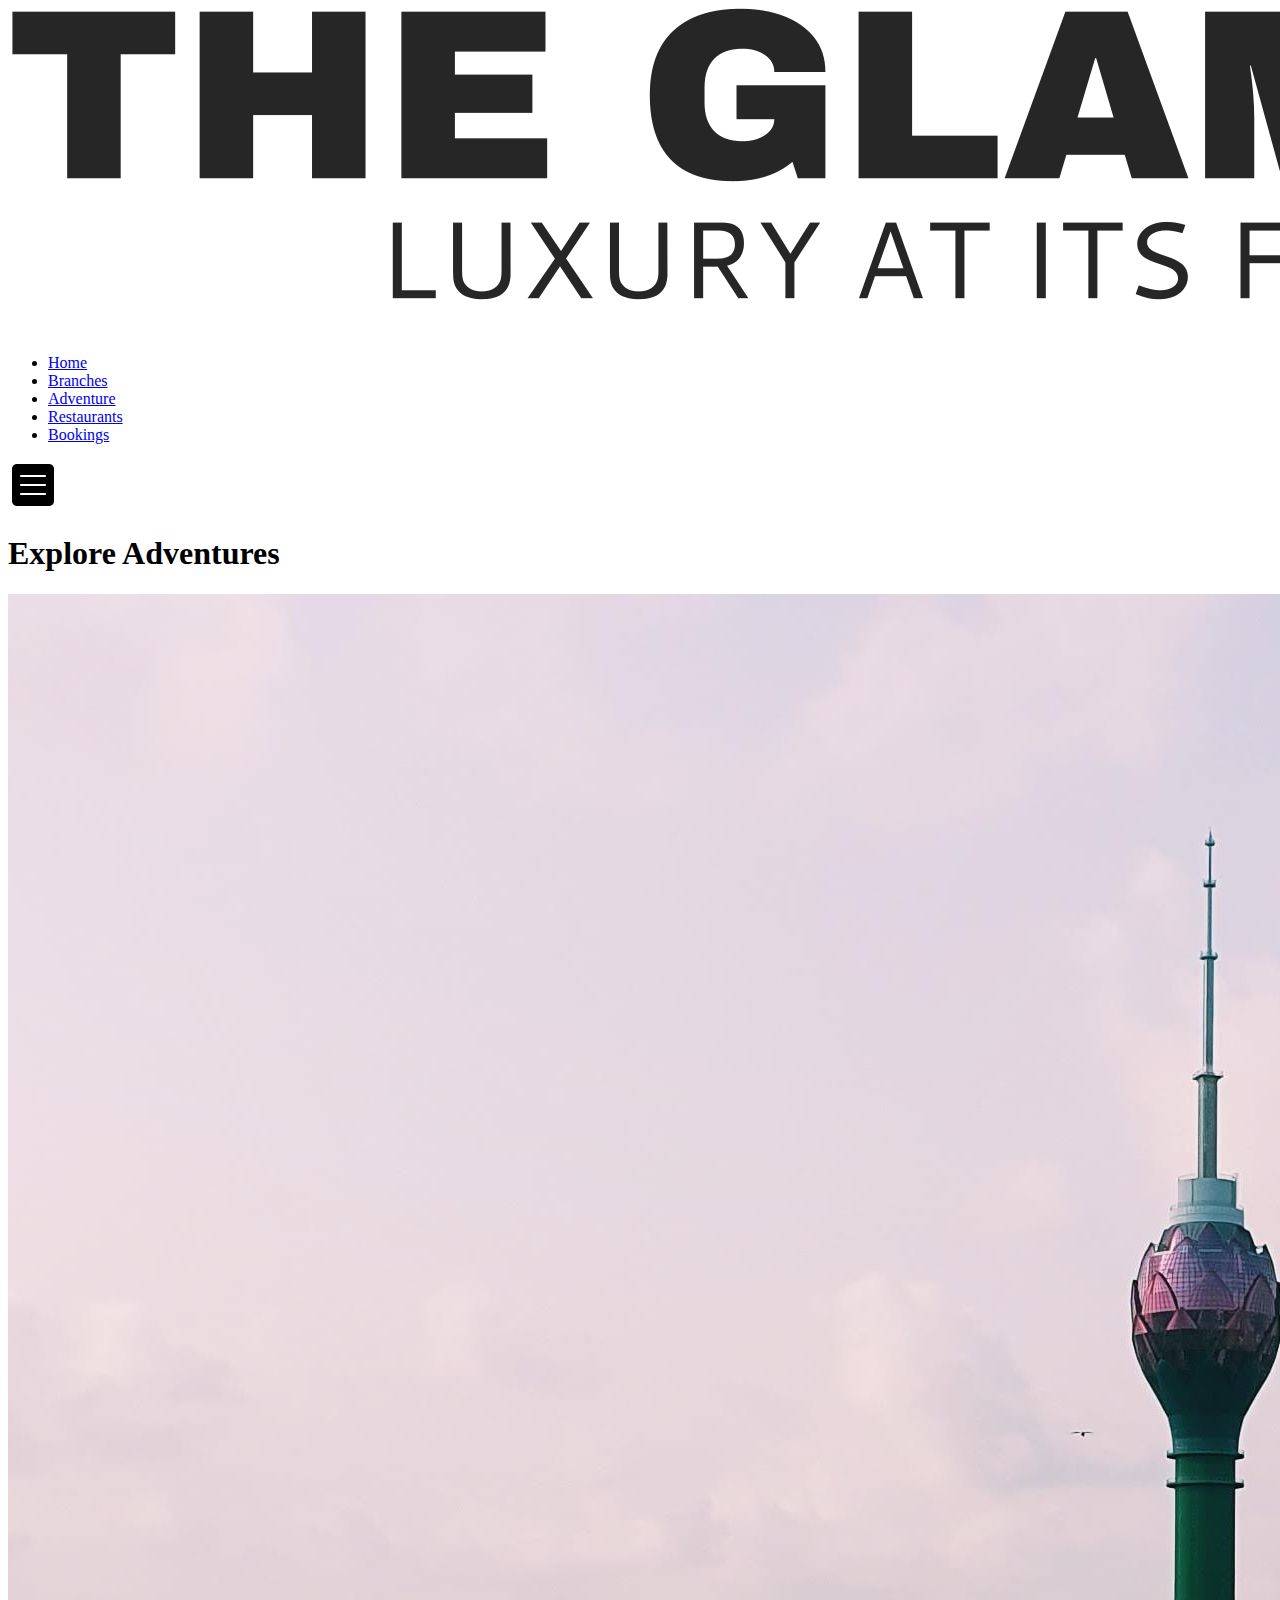
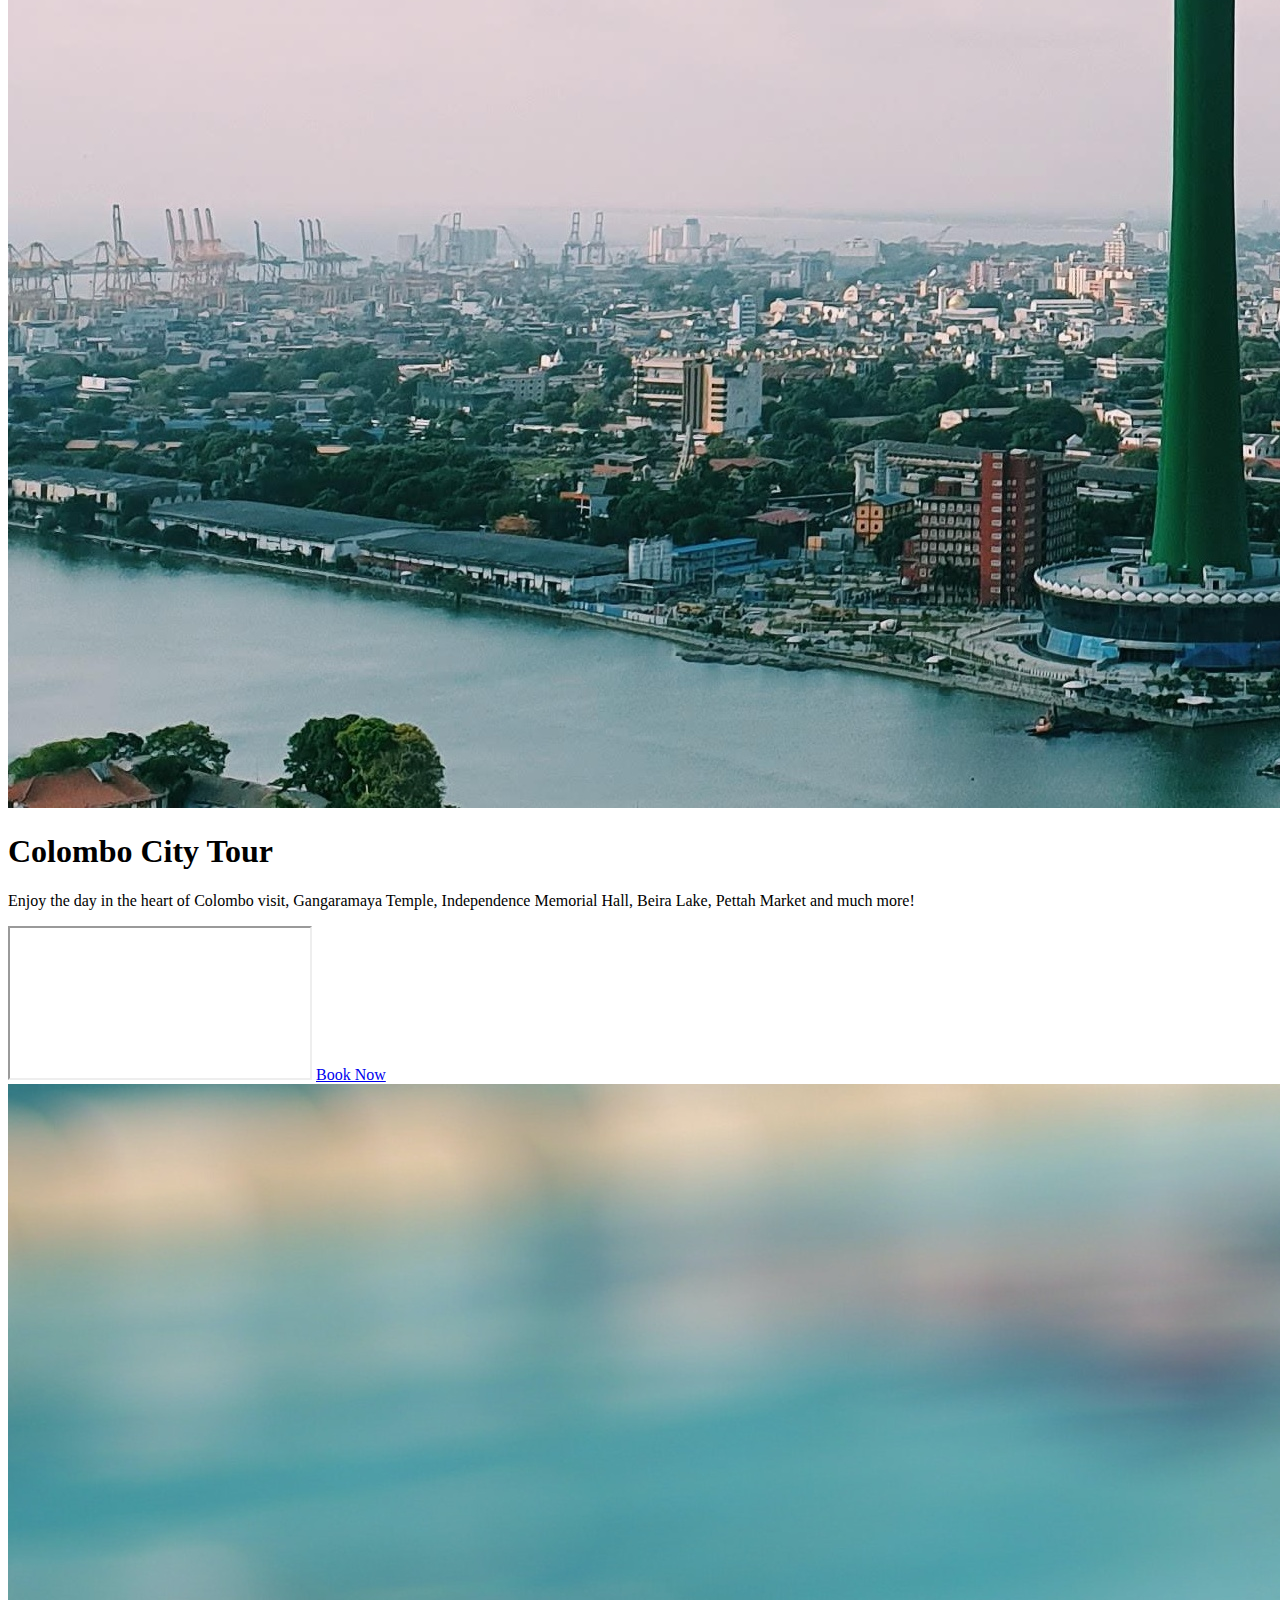
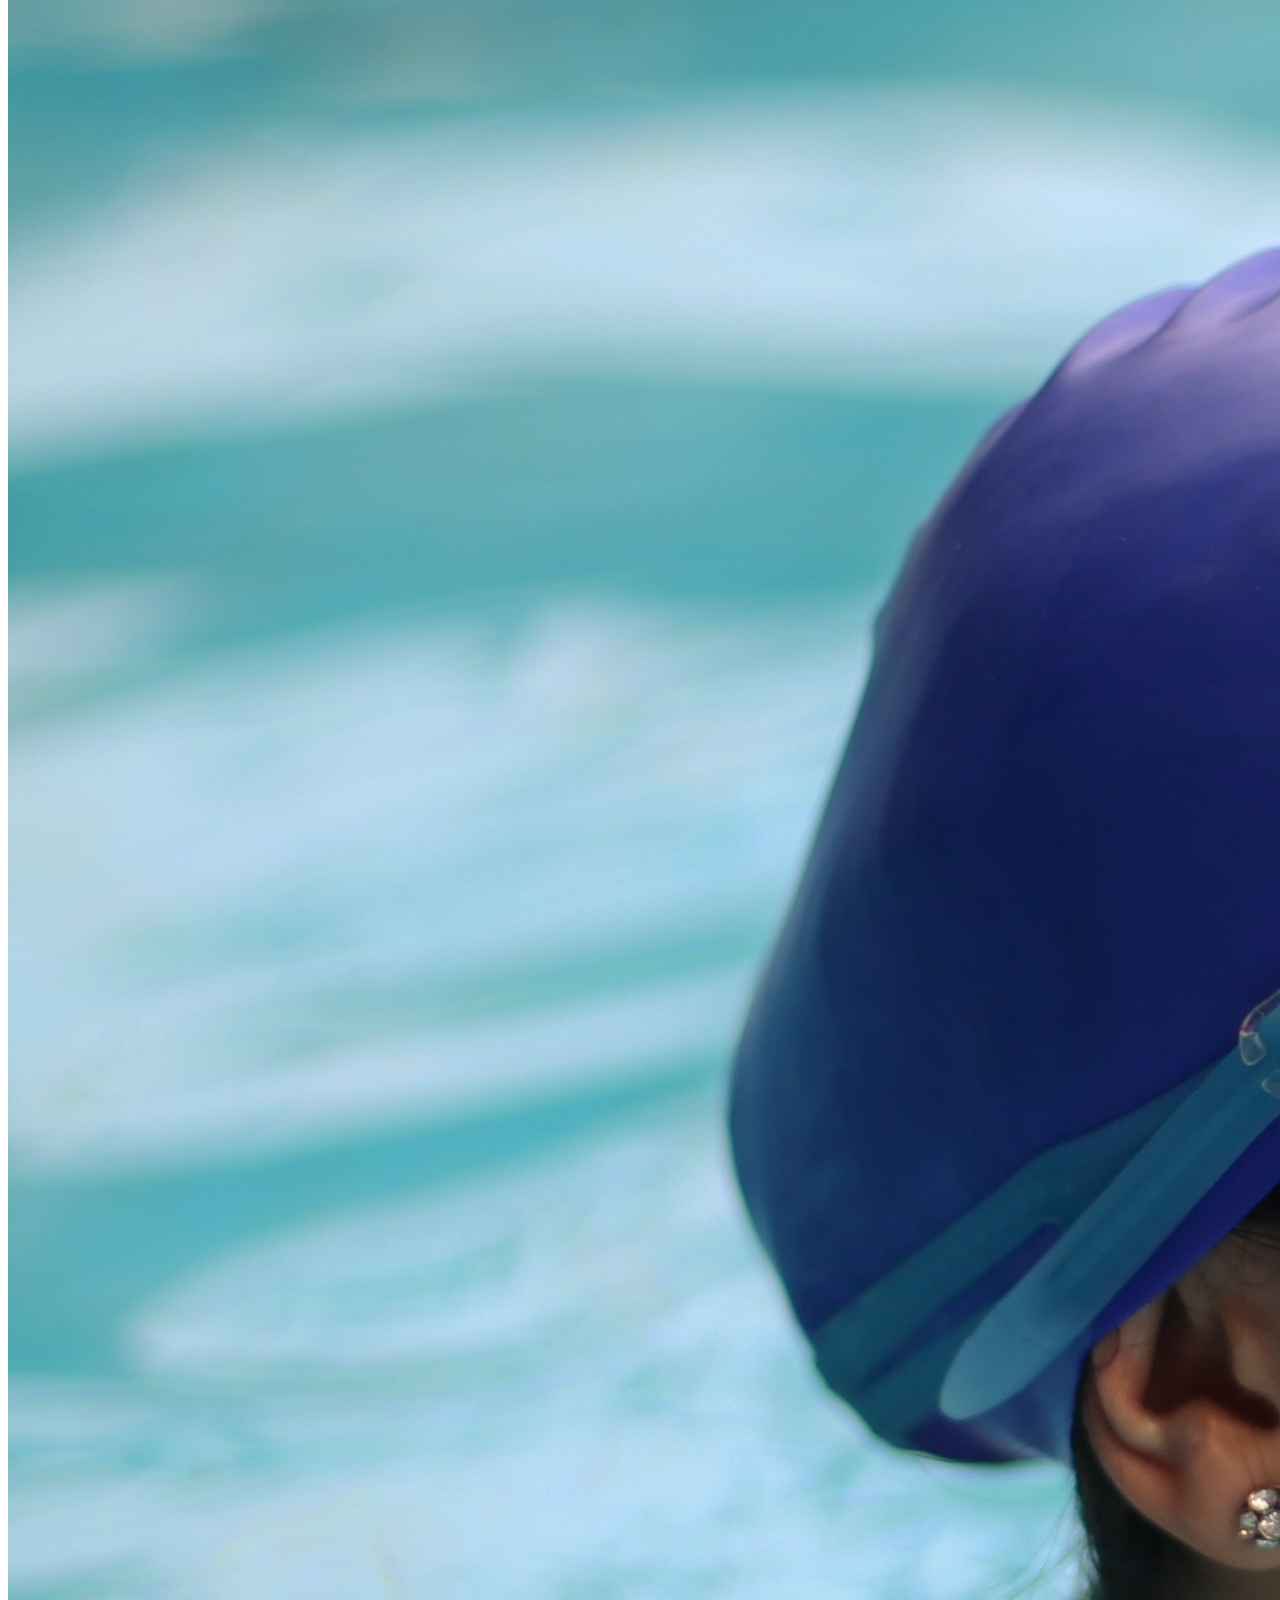
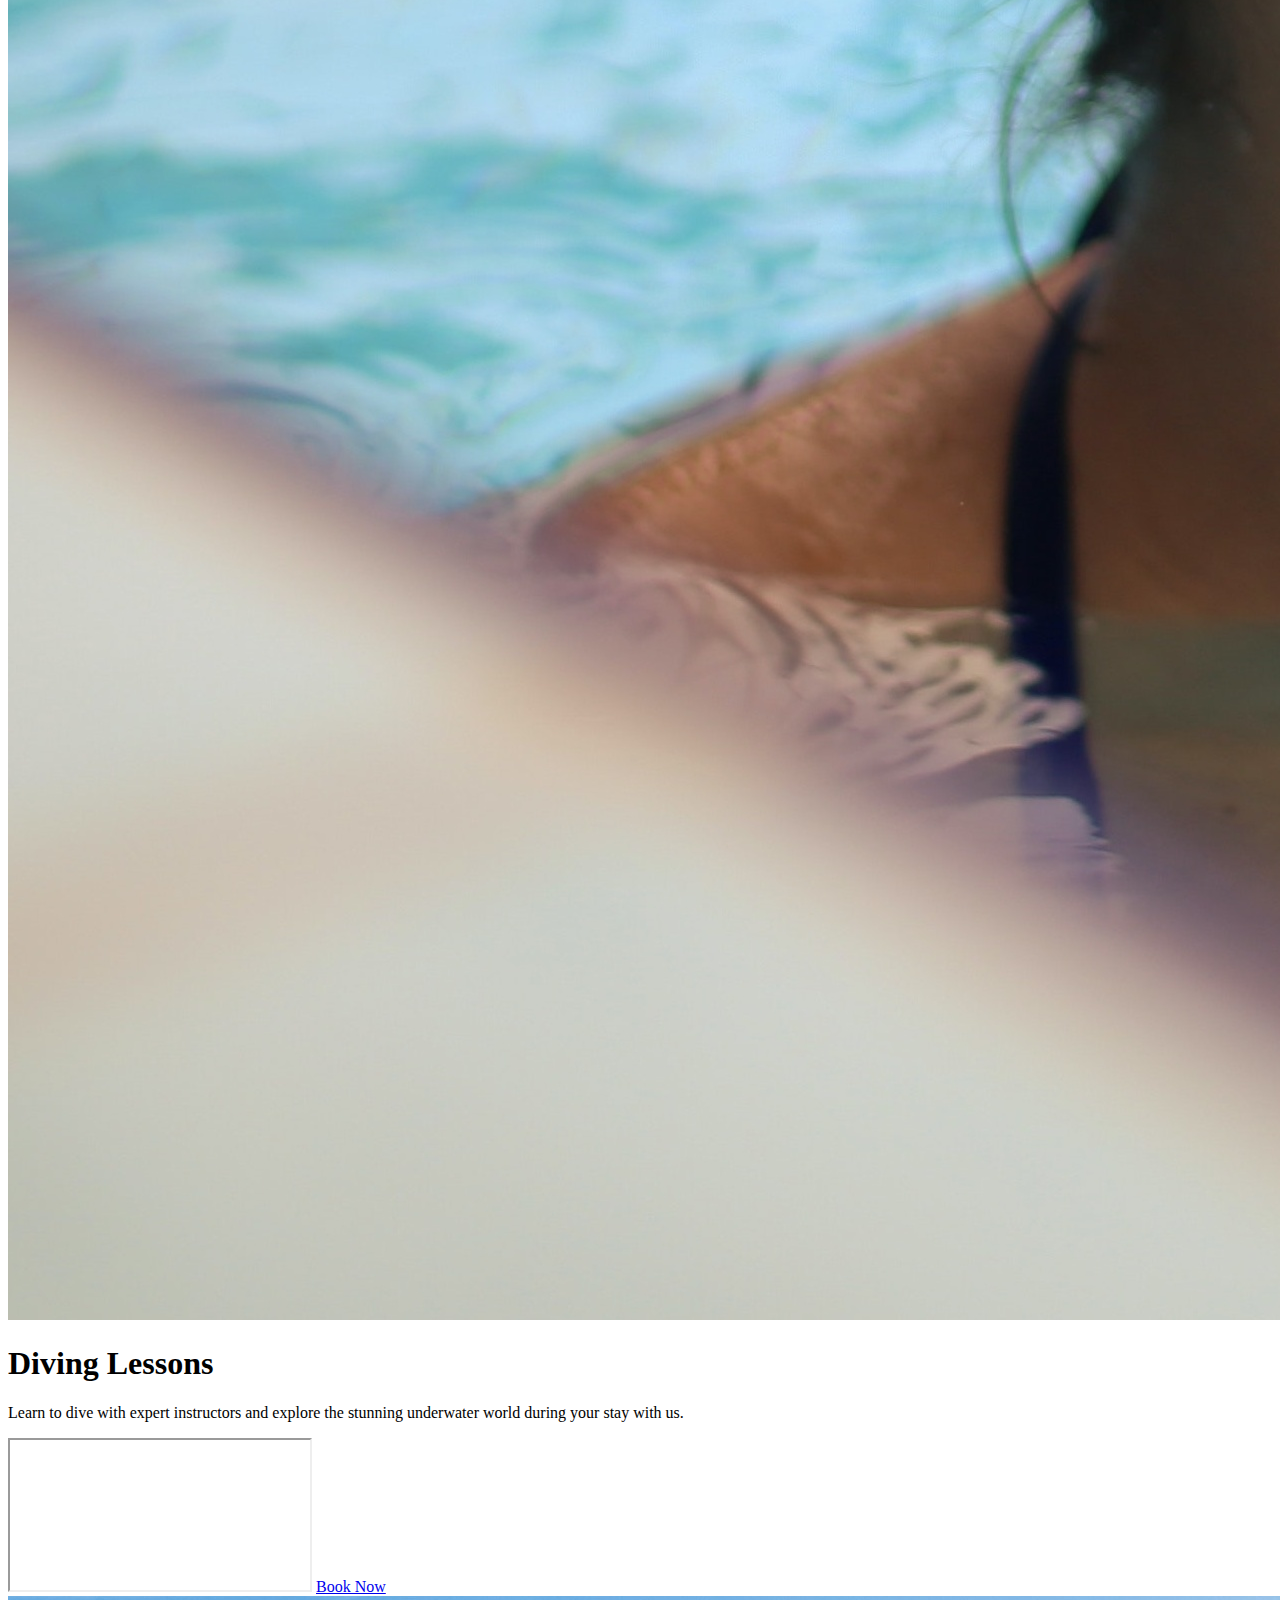
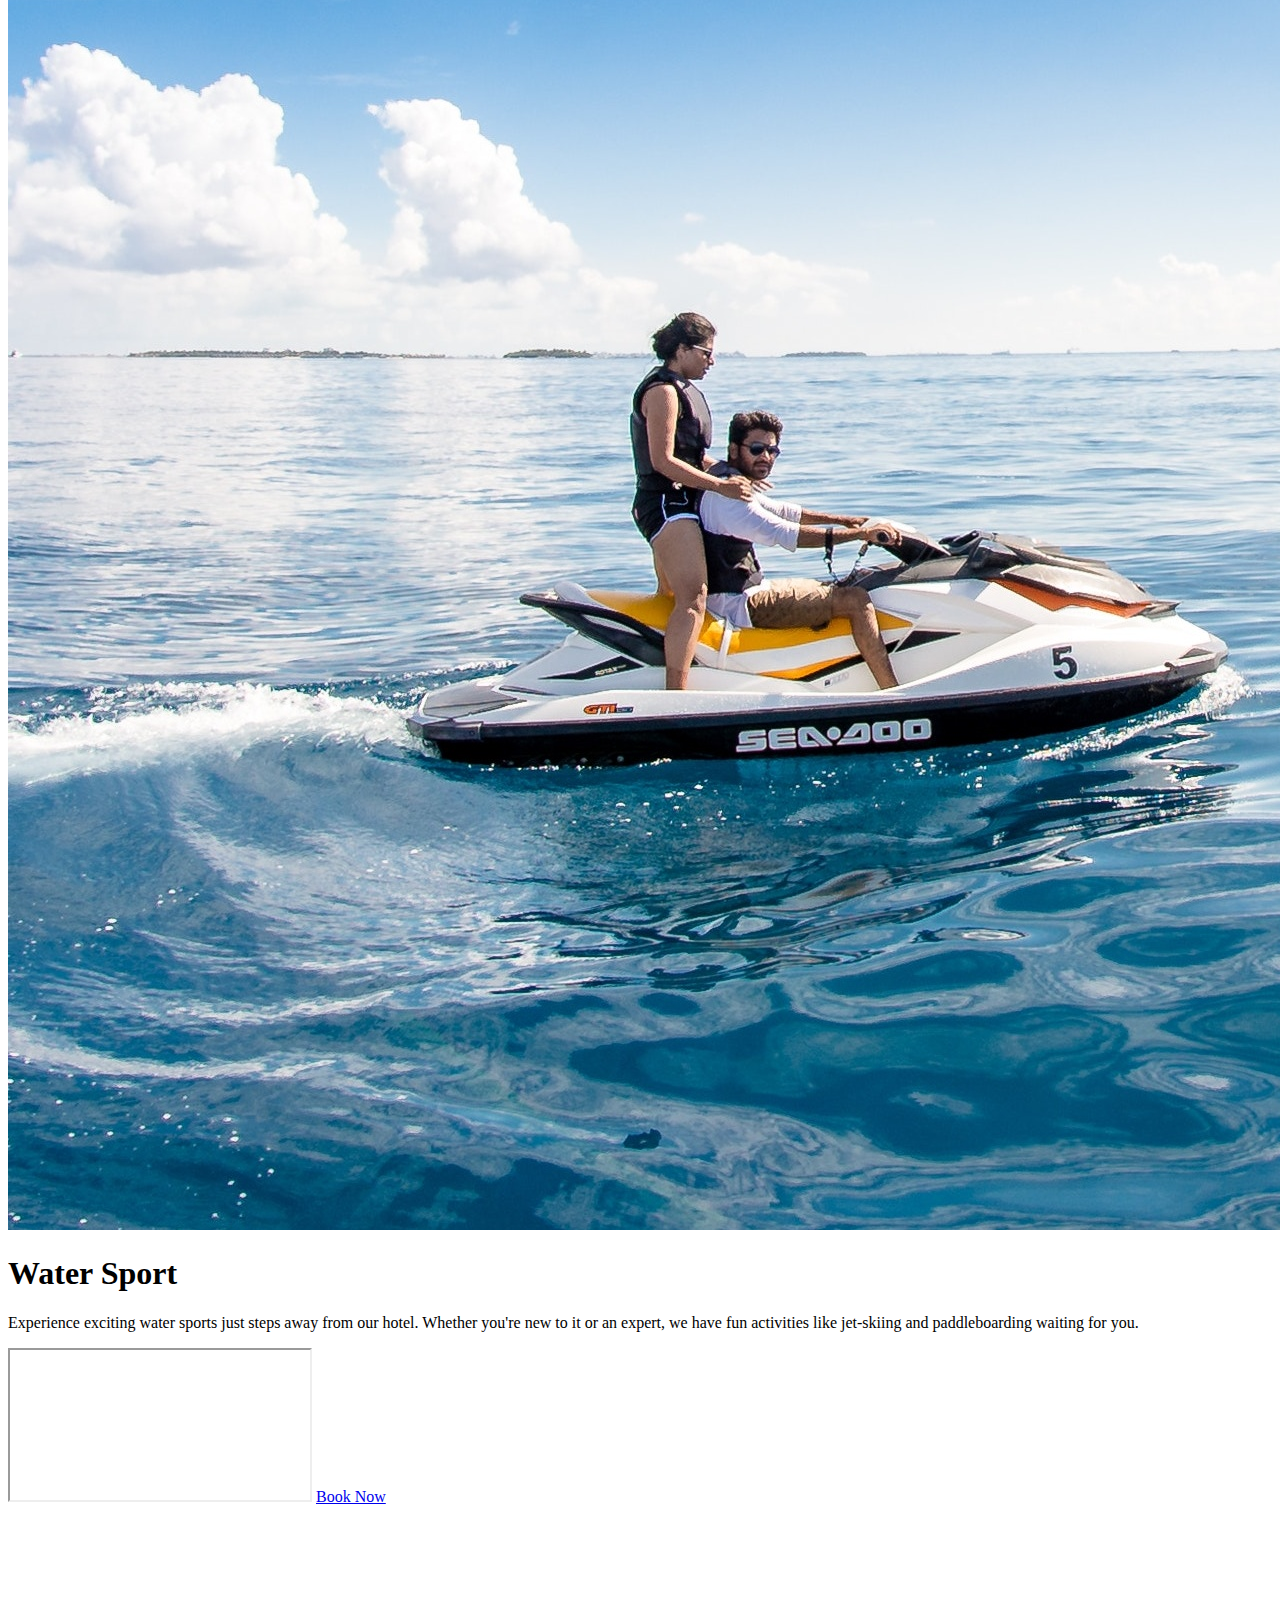
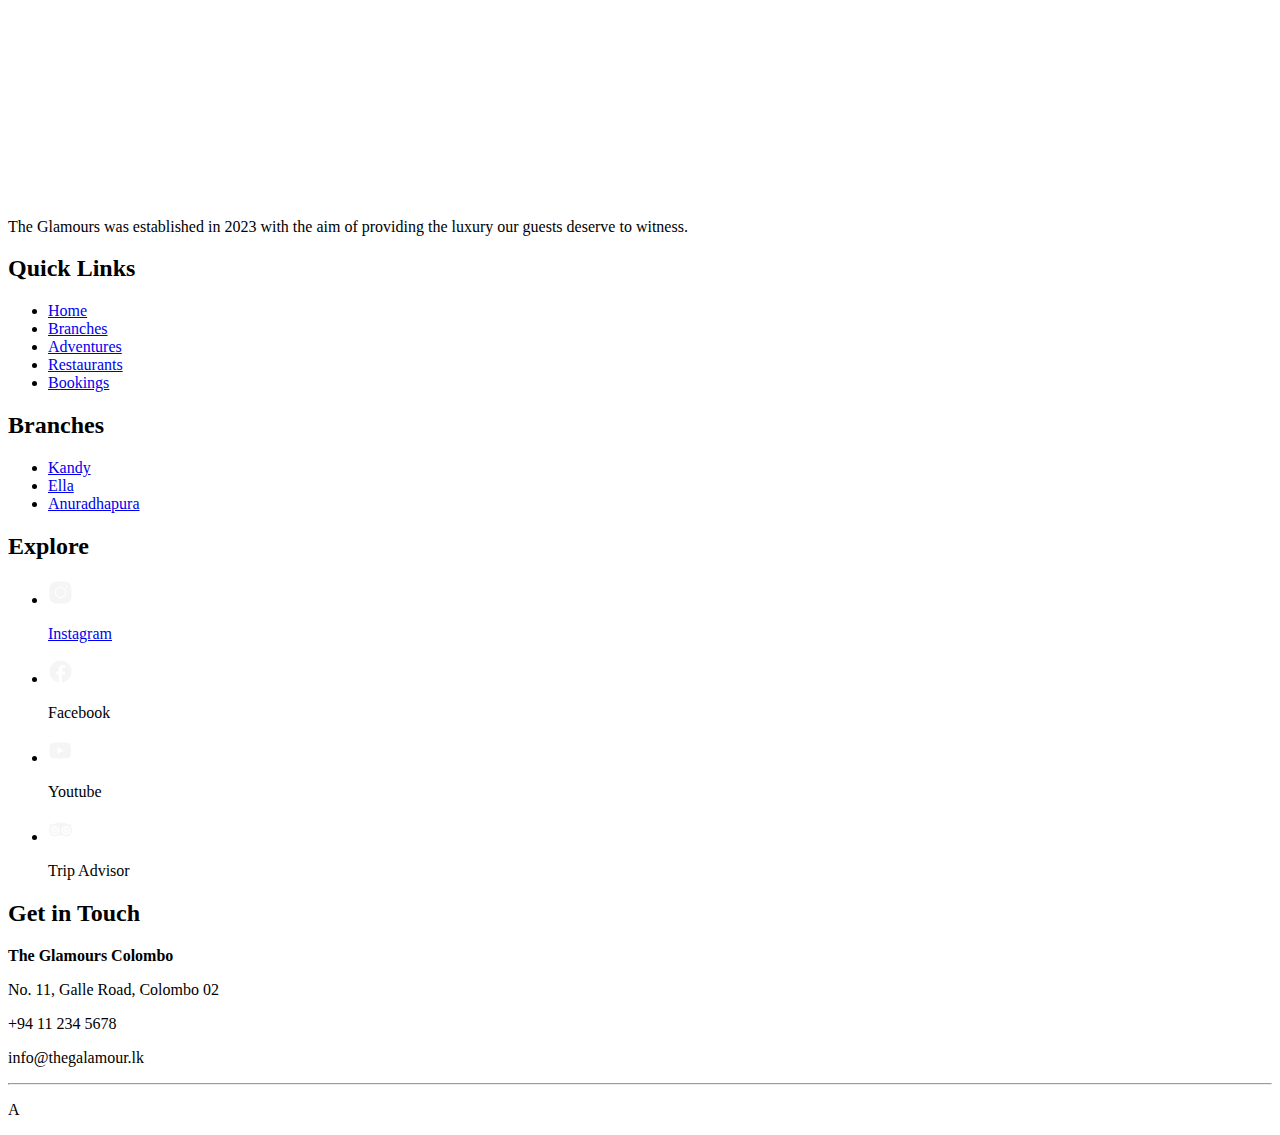
==== adventure.html @ 7baea007 "Add files via upload" ====
<!DOCTYPE html>
<html>
    <head>
        <meta charset="utf-8">
        <meta name="viewport" content="width=device-width, initial-scale=1">
        <meta name="description" content="This is a hotel web application for clients and customers.">
        <link rel="stylesheet" href="../Hotel_Web/styles/main_style.css">
        <link rel="stylesheet" href="../Hotel_Web/styles/normalize.css">  
        <link rel="apple-touch-icon" sizes="180x180" href="apple-touch-icon.png">
        <link rel="icon" type="image/png" sizes="32x32" href="favicon-32x32.png">
        <link rel="icon" type="image/png" sizes="16x16" href="favicon-16x16.png">
        <link rel="manifest" href="site.webmanifest">
        <link rel="mask-icon" href="safari-pinned-tab.svg" color="#5bbad5">
        <meta name="msapplication-TileColor" content="#da532c">
        <meta name="theme-color" content="#ffffff">
        <title>The Glamour</title>
    </head>
<body>
    <header class="hero">
        <!-- Logo and navigation menu -->
        <a href="index.html"><img src="images/logo1.png" class="logo" id="logoheh"></a>
        <nav>
            <div class="nav-list" id="navlinks">
                <!-- Close button for the navigation menu in mobile responsive mode -->
                <img src="images/close.png" class="fa" id="navbutton" onclick="hidemenue()">
                <ul>
                    <!-- Navigation links -->
                    <li><a href="index.html">Home</a></li>
                    <li><a href="branches.html">Branches</a></li>
                    <li><a href="adventure.html" class="onsite">Adventure</a></li>
                    <li><a href="restaurants.html">Restaurants</a></li>
                    <li><a href="bookings.html">Bookings</a></li>
                </ul>
            </div>
        </nav>        
        <!-- Button to open the navigation menu in mobile responsive mode -->
        <img src="images/menue.png" class="fa" id="navbutton" onclick="showmenue()">
    </header>
    <main>
        <section class="onsiteMain">
            <h1>Explore Adventures</h1>
        </section>
        <section class="adventures">
            <div class="advenContent">
                <img src="images/colomboCityTour.jpg" title="" alt="Colombo">
                <div class="adventure_content">
                    <h1>Colombo City Tour</h1>
                    <p>Enjoy the day in the heart of Colombo visit, Gangaramaya Temple, Independence Memorial Hall, Beira Lake, Pettah Market and much more!</p>            
                </div>
            </div>
            <iframe src="https://www.google.com/maps/embed?pb=!1m18!1m12!1m3!1d126743.58639503233!2d79.77363066656471!3d6.922001953076346!2m3!1f0!2f0!3f0!3m2!1i1024!2i768!4f13.1!3m3!1m2!1s0x3ae253d10f7a7003%3A0x320b2e4d32d3838d!2sColombo!5e0!3m2!1sen!2slk!4v1694324721800!5m2!1sen!2slk" loading="lazy" referrerpolicy="no-referrer-when-downgrade"></iframe>
            <A href="bookings.html">Book Now</A>
        </section>
        <section class="adventures">
            <div class="advenContent">
                <img src="images/divingLesson.jpg" title="" alt="Colombo">
                <div class="adventure_content">
                    <h1>Diving Lessons</h1>
                    <p>Learn to dive with expert instructors and explore the stunning underwater world during your stay with us.</p>            
                </div>
            </div>
            <iframe src="https://www.google.com/maps/embed?pb=!1m18!1m12!1m3!1d6108.251931592042!2d79.83821328926985!3d6.925065684886591!2m3!1f0!2f0!3f0!3m2!1i1024!2i768!4f13.1!3m3!1m2!1s0x3ae2593bcace8c17%3A0xe6b567a8d83fb7ce!2sGalle%20Face%20Beach!5e0!3m2!1sen!2slk!4v1694324786077!5m2!1sen!2slk" loading="lazy" referrerpolicy="no-referrer-when-downgrade"></iframe>
            <A href="bookings.html">Book Now</A>
        </section>
        <section class="adventures">
            <div class="advenContent">
                <img src="images/waterSport.jpg" title="" alt="Colombo">
                <div class="adventure_content">
                    <h1>Water Sport</h1>
                    <p>Experience exciting water sports just steps away from our hotel. Whether you're new to it or an expert, we have fun activities like jet-skiing and paddleboarding waiting for you.</p>            
                </div>
            </div>
            <iframe src="https://www.google.com/maps/embed?pb=!1m18!1m12!1m3!1d6108.251931592042!2d79.83821328926985!3d6.925065684886591!2m3!1f0!2f0!3f0!3m2!1i1024!2i768!4f13.1!3m3!1m2!1s0x3ae2593bcace8c17%3A0xe6b567a8d83fb7ce!2sGalle%20Face%20Beach!5e0!3m2!1sen!2slk!4v1694324786077!5m2!1sen!2slk" loading="lazy" referrerpolicy="no-referrer-when-downgrade"></iframe>
            <A href="bookings.html">Book Now</A>
        </section>
    </main>
    <footer>
        <div id="f_logo_summ">
            <!-- Footer logo and summary -->
            <a href=""><img src="images/logo_white.png" class="footer_logo" alt="The Glamours" title="The Glamours"></a>
            <p>The Glamours was established in 2023 with the aim of providing the luxury our guests deserve to witness.</p>
        </div>
        <section>
            <!-- Footer sections with quick links, branches, social media, and contact information -->
            <div class="footer_col">
                <h2>Quick Links</h2>
                <ul>
                    <li><a href="index.html">Home</a></li>
                    <li><a href="branches.html">Branches</a></li>
                    <li><a href="adventure.html">Adventures</a></li>
                    <li><a href="restaurants.html">Restaurants</a></li>
                    <li><a href="bookings.html">Bookings</a></li>
                </ul>
            </div>
            <div class="footer_col">
                <h2>Branches</h2>
                <ul>
                    <li><a href="branches.html">Kandy</a></li>
                    <li><a href="branches.html">Ella</a></li>
                    <li><a href="branches.html">Anuradhapura</a></li>
                </ul>
            </div>
            <div class="footer_col" id="explore">
                <h2>Explore</h2>
                <ul>
                    <!-- Social media links -->
                    <li><a href="https://www.instagram.com/"><img src="images/instagram.png" alt="Instagram"><p> Instagram</p></a></li>
                    <li><img src="images/facebook.png" alt="Facebook"><p> Facebook</p></li>
                    <li><img src="images/youtube.png" alt="Youtube"><p> Youtube</p></li>
                    <li><img src="images/trip_advisor.png" alt="Trip Advisor"><p> Trip Advisor</p></li>
                </ul>
            </div>
            <div class="footer_col">
                <h2>Get in Touch</h2>
                <!-- Contact information -->
                <p><b>The Glamours Colombo</b></p>
                <p>No. 11, Galle Road, Colombo 02</p>
                <p>+94 11 234 5678</p>
                <p>info@thegalamour.lk</p>
            </div>
        </section>
        
        <hr>
        <p>A</p>
    <!-- References
    
    https://unsplash.com/photos/Dw2QYtzSNn0?utm_source=unsplash&utm_medium=referral&utm_content=creditShareLink

    Photo by Andrea Piacquadio: https://www.pexels.com/photo/photo-of-a-swimmer-on-swimming-pool-3775140/   
    
    Photo by Asad Photo Maldives: https://www.pexels.com/photo/two-people-riding-on-jet-ski-1430671/
        -->
    </footer>
    <script>
        // JavaScript functions for showing and hiding the navigation menu in responsive mode only
        var navlinks = document.getElementById("navlinks")

        function showmenue(){
            navlinks.style.right = "0"
        }
        function hidemenue(){
            navlinks.style.right = "-200px"
        }
    </script>
</body>
</html>
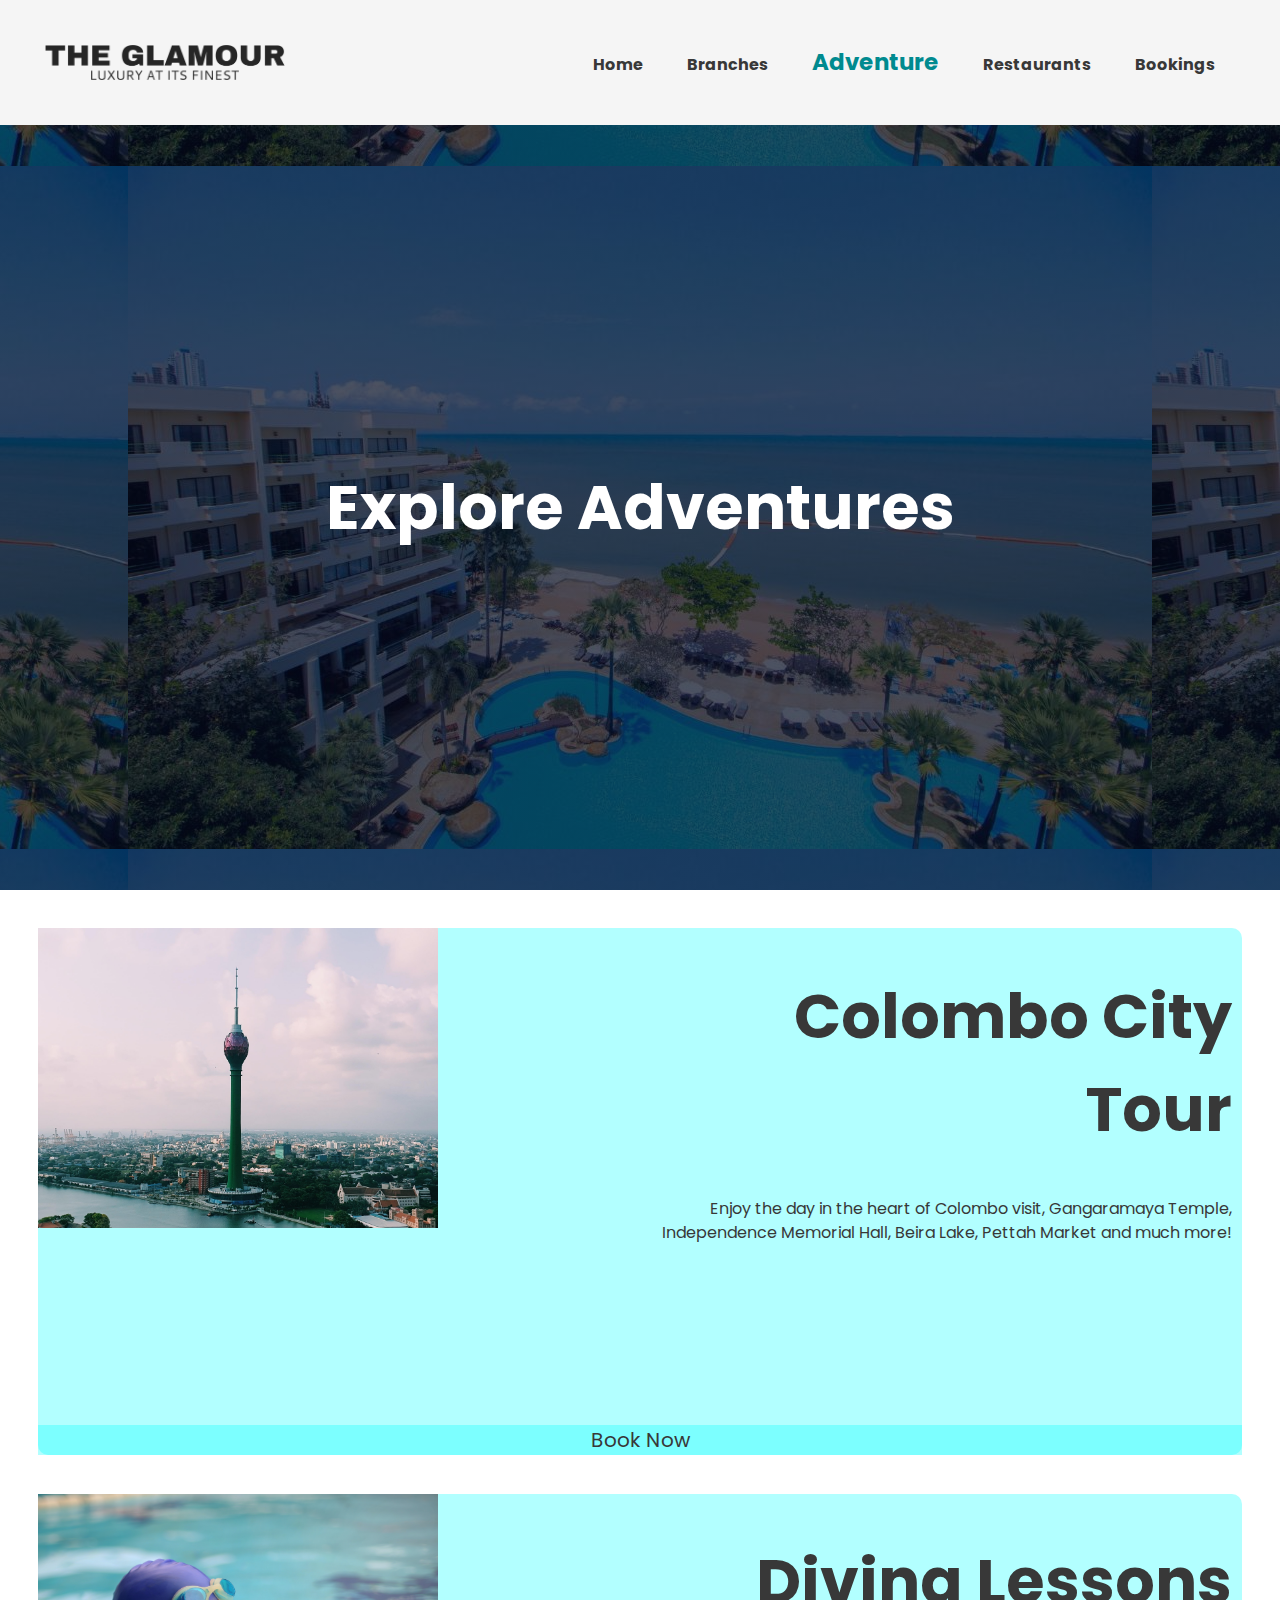
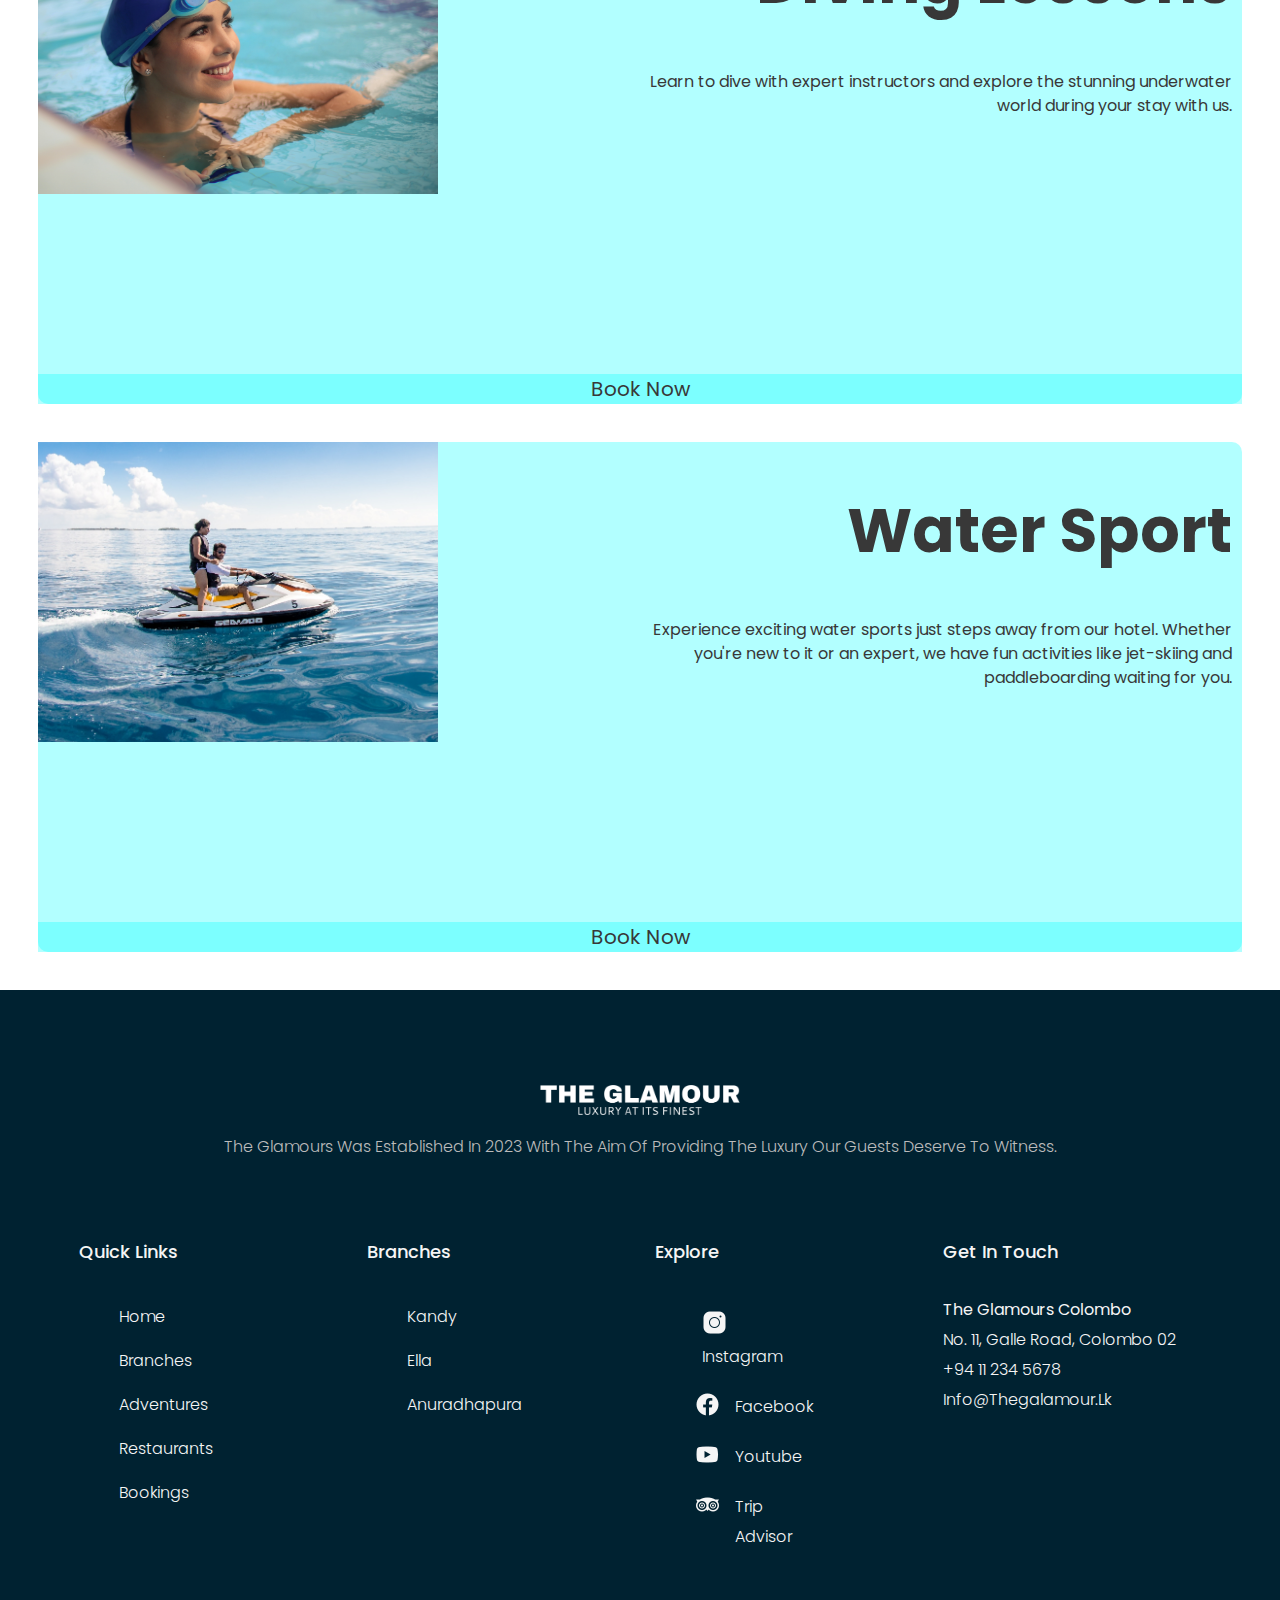
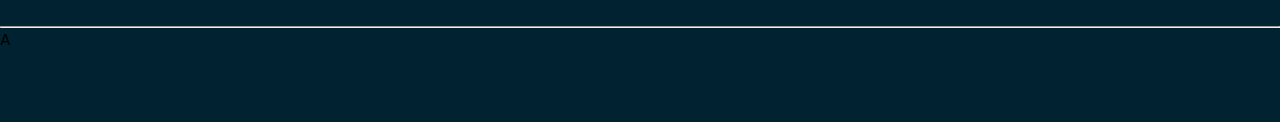
==== commit cf98678a: "adventure.html" ====
--- a/adventure.html
+++ b/adventure.html
@@ -4,8 +4,8 @@
         <meta charset="utf-8">
         <meta name="viewport" content="width=device-width, initial-scale=1">
         <meta name="description" content="This is a hotel web application for clients and customers.">
-        <link rel="stylesheet" href="../Hotel_Web/styles/main_style.css">
-        <link rel="stylesheet" href="../Hotel_Web/styles/normalize.css">  
+        <link rel="stylesheet" href="/styles/main_style.css">
+        <link rel="stylesheet" href="/styles/normalize.css">  
         <link rel="apple-touch-icon" sizes="180x180" href="apple-touch-icon.png">
         <link rel="icon" type="image/png" sizes="32x32" href="favicon-32x32.png">
         <link rel="icon" type="image/png" sizes="16x16" href="favicon-16x16.png">
--- a/styles/main_style.css
+++ b/styles/main_style.css
@@ -0,0 +1,733 @@
+@import url('https://fonts.googleapis.com/css2?family=Poppins:ital,wght@0,100;0,200;0,300;0,400;0,500;0,600;0,700;0,800;0,900;1,100;1,200;1,300;1,400;1,500;1,600;1,700;1,800;1,900&display=swap');
+*{
+    line-height: 1.5;
+    margin: 0;
+    box-sizing: border-box;
+    font-family: 'Poppins', sans-serif;
+}
+:root{
+    --lightTextColor: whitesmoke;
+    --darkTextColor: rgb(56, 56, 56);
+    --signatureColor: rgb(0, 138, 143);
+    --fontSizeMobile: 15px; 
+    --normalHeader: 62px;
+    --MobileHeader: 31px;
+    --defaultBorderRadius: 10px;
+    --signaturebackground: rgba(0, 255, 255, 0.301);
+    --deafaultBoxShadow:  2px 2px 7px rgb(83, 83, 83);
+}
+/* header styling */
+.logo{
+    height: 35px;
+}
+.hero{
+    height: 125px;
+    width: 100%;
+    background-color: whitesmoke;
+    display: flex;
+    justify-content: space-between;
+    padding: 45px;
+}
+/* ------navigation styling------ */
+nav{
+    display: flex;
+    align-items: center;
+    justify-content: space-between;
+    gap: 3rem;
+}
+nav ul li{
+    list-style-type: none;
+    display: inline-block;
+    padding: 10px 20px;
+    transition: all 0.3s ease;
+}
+nav ul li a{
+    color: var(--darkTextColor);
+    text-decoration: none;
+    font-weight: bold;
+    transition: all 0.3s ease-out;
+}
+.onsite{
+    all: unset;
+    color: var(--signatureColor);
+    font-weight: bold;
+    font-size: 23px;
+    transition: all .3s ease-out;
+    cursor: pointer;
+
+}
+nav ul li a:hover{
+    color: var(--signatureColor);
+}
+nav ul li:hover{
+    transform: translateY(-3px);
+}
+.fa{
+    display: none;
+}
+#navbutton{
+    display: none;
+}
+/* reponsive navigation */
+@media(max-width: 1017px){
+    nav ul li{
+        display: block;
+    }
+    .onsiteMain h1{
+        font-size: 15px;
+    }
+    #navlinks{
+        position: fixed;
+        background-color: rgba(11, 47, 58, 0.911);
+        height: 100vh;
+        width: 200px;
+        top: 0;
+        padding-top: 25vh;
+        right: -220px;
+        text-align: left;
+        z-index: 1;
+        transition: 0.5s;
+        color: whitesmoke;
+    }
+    nav ul li a{
+        color: whitesmoke;
+    }
+    nav .fa{
+        display: block;
+        color: #fff;
+        margin: 10px;
+        cursor: pointer;
+    }
+    #navbutton{
+        display: block;
+    }
+    nav ul{
+        padding: 30px;
+    }
+}
+/* footer stlying */
+footer{
+    background-color: #002231;
+    padding: 70px 0;
+}
+#f_logo_summ{
+    align-items: center;
+    padding: 15px;
+    text-align: center;
+    line-height: 30px;
+    font-size: 16px;
+    text-transform: capitalize;
+    font-weight: 300;
+    color: #bbbbbb;
+}
+.footer_logo{
+    width: 200px;
+    height: auto;
+    margin: 10px;
+}
+footer section{
+    max-width: 1170px;
+    margin: 5%;
+    display: flex;
+    flex-wrap: wrap;
+}
+footer section ul{
+    list-style: none;
+}
+.footer_col{
+    width: 25%;
+    padding: 0 15px;
+}
+.footer_col h2{
+    font-size: 18px;
+    color: whitesmoke;
+    text-transform: capitalize;
+    margin-bottom: 30px;
+    font-weight: 500;
+    position: relative;
+}
+.footer_col ul li{
+    display: grid;
+    grid-template-columns: 40px 0;
+    padding: 10px 0;
+}
+.footer_col p{
+    line-height: 30px;
+    font-size: 16px;
+    text-transform: capitalize;
+    color: whitesmoke;
+    font-weight: 300;
+}
+#explore ul li a{
+    transition: all 0.3s ease-in-out;
+    border-radius: 15px;
+    padding-top: 5px;
+    padding-left: 7px;
+}
+#explore ul li a:hover{
+    box-shadow: 0px 0px var(--signatureColor) ;
+    background-color: var(--signatureColor);
+}
+
+.footer_col ul li a{
+    font-size: 16px;
+    text-transform: capitalize;
+    color: #f5f5f5;
+    text-decoration: none;
+    font-weight: 300;
+    display: block;
+    transition: all 0.3s ease;
+}
+.footer_col ul li a:hover{
+    color: var(--signatureColor);
+    padding-left: 2px;
+    font-weight: 500;
+}
+/* Responsive footer*/
+@media(max-width: 1000px){
+    .footer_col{
+        width: 50%;
+        margin-bottom: 30px;
+    }
+}
+@media(max-width: 580px){
+    .footer_col{
+        width: 100%;
+    }
+}
+/* ----common hero image------ */
+.onsiteMain{
+    min-height: 85vh;
+    width: 100%;
+    display: flex;
+    background-image: linear-gradient(rgba(4, 9, 30, 0.7),rgba(4,9,30,0.7)),url(../images/sea_view_welcome.jpg);
+    background-position: center;
+    position: relative;
+    align-items: center;
+    justify-content: center;
+    text-align: center;
+    
+}
+.onsiteMain h1{
+    color: white;
+    font-size: 62px;
+}
+@media(max-width: 500px){
+    .onsiteMain h1{
+        font-size: 37px;
+    }
+}
+/* --------------------home page--------------------------- */
+/* ------------Introduction Section-------------------- */
+.intro{
+    width: 100%;
+    padding: 30vh 30px;
+    height: 110vh;
+    margin: auto;
+    text-align: center;
+    align-items: center;
+}
+.intro {
+    display: flex;
+    flex-direction: row;
+    align-items: center;
+    text-align: left;
+}
+.intro_text{
+    justify-content: space-between;
+}
+.intro img {
+    width: 50%; 
+    margin-right: 20px; 
+}
+.intro h2{
+    font-size: var(--normalHeader);
+    color: var(--darkTextColor);
+}
+.intro p{
+    line-height: 2;
+    padding: 25px 0;
+}
+/* ----------------------Responsive Introduction------------------------- */
+@media screen and (max-width: 768px) {
+    .intro {
+        flex-direction: column;
+        align-items: flex-start; 
+        padding: 50px 10px;
+        height: 120vh;
+        align-items: center;
+    }
+    .intro_text{
+        text-align: center;
+    }
+    .intro img {
+        width: 75%; 
+        margin-right: 0; 
+    }
+    .intro p{
+        padding: 0px 0px;
+        font-size: var(--fontSizeMobile);
+    }
+    .intro h2{
+        font-size: var(--MobileHeader);
+    }
+}
+/* ---------------Facilities section------------------------ */
+.amentites{ 
+    display: flex;
+    flex-direction: row;
+    justify-content: space-around;
+    height: 75vh;
+    width: 100%;
+    color: whitesmoke;
+    background-image: linear-gradient(rgba(4, 9, 30, 0.7),rgba(4,9,30,0.7)),url(../images/sea_view_welcome.jpg);
+    padding: 50px;
+    align-items: center;
+}
+.amentites li{
+    list-style: square url(../images/tick.png) inside;
+    padding: 10px 0;
+    text-align: left;
+}
+.amentites h1{
+    font-size: var(--normalHeader);
+    text-align: right;
+}
+/* -----------------------Responsive Facilities------------------ */
+@media(max-width: 750px){
+    .amentites{
+        flex-direction: column;
+        height: 50%;
+    }
+    .amentites h1{
+        font-size: var(--MobileHeader);
+        text-align: center;
+    }
+    .amentites ul{
+        align-items: center;
+        text-align: center;
+    }
+    .amentites li{
+        font-size: var(--fontSizeMobile);
+    }
+}
+/* -------------------------Rooms Section---------------------- */
+.roomTypes{
+    height: 100vh;
+    width: 100%;
+    display: grid;
+    grid-template-columns: 1fr 1fr 1fr;
+    align-items: center;
+    justify-content: space-between;
+}
+.rooms_cols{
+    margin: 18px;
+    padding: 10px 0;
+    border-radius: 5px;
+    background-color: whitesmoke;
+    color: var(--darkTextColor);
+}
+.rooms_cols h3{
+    font-size: 23px;
+}
+.rooms_cols img{
+    width: 100%;
+}
+.rooms_cols a{
+    color: var(--darkTextColor);
+    text-decoration: none;
+    width: 100%;
+    display: block;
+    text-align: center;
+    padding: 5px;
+    background-color: rgba(0, 255, 255, 0.301);
+    border-radius: var(--defaultBorderRadius);
+    transition: all 0.3s ease;
+}
+.rooms_cols a:hover{
+    box-shadow: var(--deafaultBoxShadow);
+
+}
+/* ----------responsive room section----------- */
+@media(max-width: 810px){
+    .roomTypes{
+        display: flex;
+        flex-direction: column;
+        align-items: center;
+        justify-content: space-around;
+        text-align: center;
+        height: 220vh;
+
+    }
+    .rooms_cols img{
+        width: 40%;
+        padding: 5px 0;
+        margin: 2px;
+    }
+    .rooms_cols h3{
+        font-size: var(--MobileHeader);
+    }
+    .rooms_cols p{
+        font-size: var(--fontSizeMobile);
+    }
+}
+/* -----------------------Ayurwedice Section--------------------------- */
+.ayur{ 
+    display: grid;
+    grid-template-columns: 60% 40%;
+    justify-content: space-around;
+    align-items: center;
+    height: 110vh;
+    width: 100%;
+    color: whitesmoke;
+    background-image: linear-gradient(rgba(4, 9, 30, 0.7),rgba(4,9,30,0.7)),url(../images/ayur\ web.png);
+    padding: 50px;
+    text-align: right;
+}
+.Ayurtxt{
+    background-color: rgba(0, 255, 255, 0.192);
+    border-radius: var(--defaultBorderRadius);
+    margin-right: 14px;
+    padding-right: 4px;
+}
+.ayur h1{
+    font-size: var(--normalHeader);
+}
+.ayur p{
+    line-height: 2;
+}
+.ayur img{  
+    width: 100%;
+    border-radius: 5px;
+}
+.Ayurtxt h5, li{
+    text-align: left;
+    align-items: left;
+}
+.Ayurtxt h5{
+    font-size: 40px;
+}
+.ayuSubSection{
+    padding-top: 50px;
+}
+/* -------------------Responsive Ayurwedic Section----------------------- */
+@media(max-width: 810px){
+    .ayur{
+        grid-template-columns: 1fr;
+        height: 50%;
+    }
+    .ayur h1{
+        font-size: var(--MobileHeader);
+        text-align: center;
+    }
+    .ayur p{
+        font-size: var(--fontSizeMobile);
+        align-items: center;
+        text-align: center;
+    }
+    .ayur img{
+        display: none;
+    }
+    .Ayurtxt h5{
+        text-align: center;
+        font-size: var(--MobileHeader);
+    }
+}
+/* ---------------------branches------------------------ */
+/* --------details of the branch-------- */
+.details{
+    display: grid;
+    grid-template-columns: repeat(3, 1fr);
+}
+.BranchCol{
+    margin: 3%;
+    padding: 3% 3%;
+    background-color: var(--signaturebackground);
+    border-radius: var(--defaultBorderRadius);
+    color: var(--darkTextColor);
+}
+.BranchCol h1{
+    height: 80px;
+    text-align: center;
+}
+.BranchCol p{
+    height: 200px;
+}
+.BranchCol iframe{
+    width: 100%;
+    height: auto;
+}
+.branchLogo{
+    width: 100%;
+    height: 10%;
+}
+.branchPic{
+    width: 100%;
+}
+/* -----------mobile responsive branch details---------- */
+@media(max-width: 900px){
+    .details{
+        display: flex;
+        flex-direction: column;
+    }
+    .BranchCol h1{
+        padding: 0 0;
+        height: auto;
+    }
+    .BranchCol p{
+        height: auto;
+    }
+}
+/* -----------summary of tables--------------- */
+table{
+    background: linear-gradient(45deg, rgba(32, 255, 255, 0.336), rgba(0, 105, 105, 0.377));
+    border-radius: var(--defaultBorderRadius);
+    border-spacing: 0;
+}
+.tableSummary{
+    display: flex;
+    align-items: center;
+    justify-content: center;
+    padding: 15vh 0;
+}
+table thead{
+    background: linear-gradient(45deg,rgba(0, 105, 105, 0.377), rgba(32, 255, 255, 0.336));
+    margin: 0;
+}
+table th{
+    font-size: 25px;
+    padding: 7px 17px;
+    color: var(--darkTextColor);
+    margin: 0;
+}
+table td{
+    padding: 10px;
+}
+table td:first-child{
+    font-size: 18px;    
+}
+table tr:nth-of-type(even){
+    background: linear-gradient(45deg,rgba(0, 105, 105, 0.2), rgba(32, 255, 255, 0.2));
+}
+/* ------------mobile responsive table--------- */
+@media (max-width: 768px) {
+    table th, td{
+        font-size: var(--fontSizeMobile);
+    }
+    table td:first-child{
+        font-size: var(--fontSizeMobile);
+    }
+
+    }
+/* -----------------Adventures------------------ */
+.advenContent{
+    display: grid;
+    grid-template-columns: repeat(2, 1fr);
+}
+.adventures{
+    margin: 3%;
+    background-color: var(--signaturebackground);
+    border-radius: var(--defaultBorderRadius);
+}
+.adventures img{
+    width: 400px;
+}
+.adventures h1{
+    font-size: var(--normalHeader);
+}
+.adventures h1, .adventures p{
+    text-align: right;
+    color: var(--darkTextColor);
+    padding-right: 10px;
+}
+.adventures iframe{
+    display: block;
+    width: 100%;
+    padding: 15px 0px;
+    border: 0px;
+}
+.adventures a{
+    display: block;
+    text-align: center;
+    background-color: var(--signaturebackground);
+    text-decoration: none;
+    color: var(--darkTextColor);
+    transition: all 0.3s ease;
+    font-size: 20px;
+}
+.adventures a:hover{
+    box-shadow: var(--deafaultBoxShadow);
+}
+/* ---------mobile responsive adventure section-------- */
+@media(max-width: 900px){
+    .adventures img{
+        width: 50%;
+    }
+    .adventures h1{
+        font-size: var(--MobileHeader);
+    }
+    .adventures p{
+        font-size: var(--fontSizeMobile);
+    }
+}
+@media(max-width: 710px){
+    .adventures img{
+        width: 100%;
+    }
+    .adventures h1{
+        font-size: 25px;
+    }
+    .adventures p{
+        font-size: 10px;
+    }
+}
+/* -------------------Bookings---------------------- */
+.HotelBooking {
+    width: 80%;
+    margin: 0 auto;
+    padding: 20px;
+    margin-top: 50px;
+    margin-bottom: 50px;
+    background-color: var(--signaturebackground);
+    border: 1px solid var(--signatureColor);
+    border-radius: 5px;
+    box-shadow: 0 0 10px rgba(0, 0, 0, 0.1);
+}
+fieldset {
+    border: 1px solid var(--signatureColor);
+    border-radius: 5px;
+    margin-bottom: 15px;
+    padding: 15px;
+}
+legend {
+    font-weight: bold;
+    font-size: 1.2em;
+    color: var(--darkTextColor);
+}
+input[type="text"],
+input[type="date"],
+select,
+input[type="number"] {
+    width: 100%;
+    padding: 10px;
+    margin-bottom: 10px;
+    border: 1px solid var(--signatureColor);
+    border-radius: 3px;
+}
+input[type="submit"] {
+    background-color: var(--signaturebackground);
+    color: var(--darkTextColor);
+    border: none;
+    padding: 10px 20px;
+    border-radius: 3px;
+    cursor: pointer;
+    font-weight: bold;
+    transition: all 0.3s ease;
+}
+input[type="submit"]:hover{
+    box-shadow: var(--deafaultBoxShadow);
+}
+input[type="submit"][name="submit_reservation"] {
+    background-color: #240da765; 
+    justify-content: center;
+}
+.bookNow{
+    text-align: center;
+}
+.selection{
+    display: flex;
+    flex-direction: row;
+    justify-content: space-around;
+}
+.selection label{
+    background-color: #01913d33;
+    padding: 10px;
+    border-radius: var(--defaultBorderRadius);
+}
+/* -------------mobile responsive booking page-------------- */
+@media screen and (max-width: 600px) {
+    .HotelBooking {
+        width: 100%;
+        font-size: 12px;
+    }
+}
+/* ----------restaurant page---------- */
+.restaurantCols{
+    display: flex;
+    flex-direction: column;
+    align-items: center;
+    justify-content: center;
+    height: 100vh;
+    align-items: center;
+    padding: 20%;
+}
+.restaurantCols img{
+    width: 60%;
+}
+.restaurantCols h2, .restaurantCols h3, .restaurantCols p{
+    color: var(--darkTextColor);
+}
+.restaurantCols h2{
+    font-size: var(--normalHeader);
+    text-align: center;
+}
+.restaurantCols p{
+    text-align: center;
+}
+.restaurantCols a{
+    background-color: rgba(0, 87, 128, 0.562);
+    text-decoration: none;
+    border-radius: var(--defaultBorderRadius);
+    padding: 7px 10px;
+    transition: all 0.3s ease;
+    color: whitesmoke;
+}
+.restaurantCols a:hover{
+    box-shadow: var(--deafaultBoxShadow);
+    color: white;
+}
+/* -------mobile responsive restaurant page-------- */
+@media(max-width: 900px){
+    .restaurantCols{
+        padding: 1% 0;
+    }
+    .restaurantCols img{
+        width: 100%;
+    }
+    .restaurantCols h2{
+        font-size: var(--MobileHeader);
+    }
+    .restaurantCols h3{
+        font-size: 15px;
+    }
+    .restaurantCols p{
+        font-size: var(--fontSizeMobile);
+    }
+}
+.evenlinkContainer h3{
+    display: block;
+    text-align: center;
+    font-size: var(--normalHeader);
+    color: var(--darkTextColor);
+}
+.evenetLinks{
+    display: flex;
+    flex-direction: row;
+    align-items: center;
+    justify-content: space-evenly;
+    height: 25vh;
+    background-image: linear-gradient(rgba(46, 0, 44, 0.7),rgba(4,9,30,0.7)),url(../images/weddingHero.jpg);
+}
+.evenetLinks a{
+    text-decoration: none;
+    color: var(--darkTextColor);
+    color: var(--lightTextColor);
+    font-size: 150%;
+    transition: all .3s ease;
+}
+.evenetLinks a:hover{
+    text-shadow: 0px 0px 12px red ;
+    font-size: 200%;
+}
+
+  
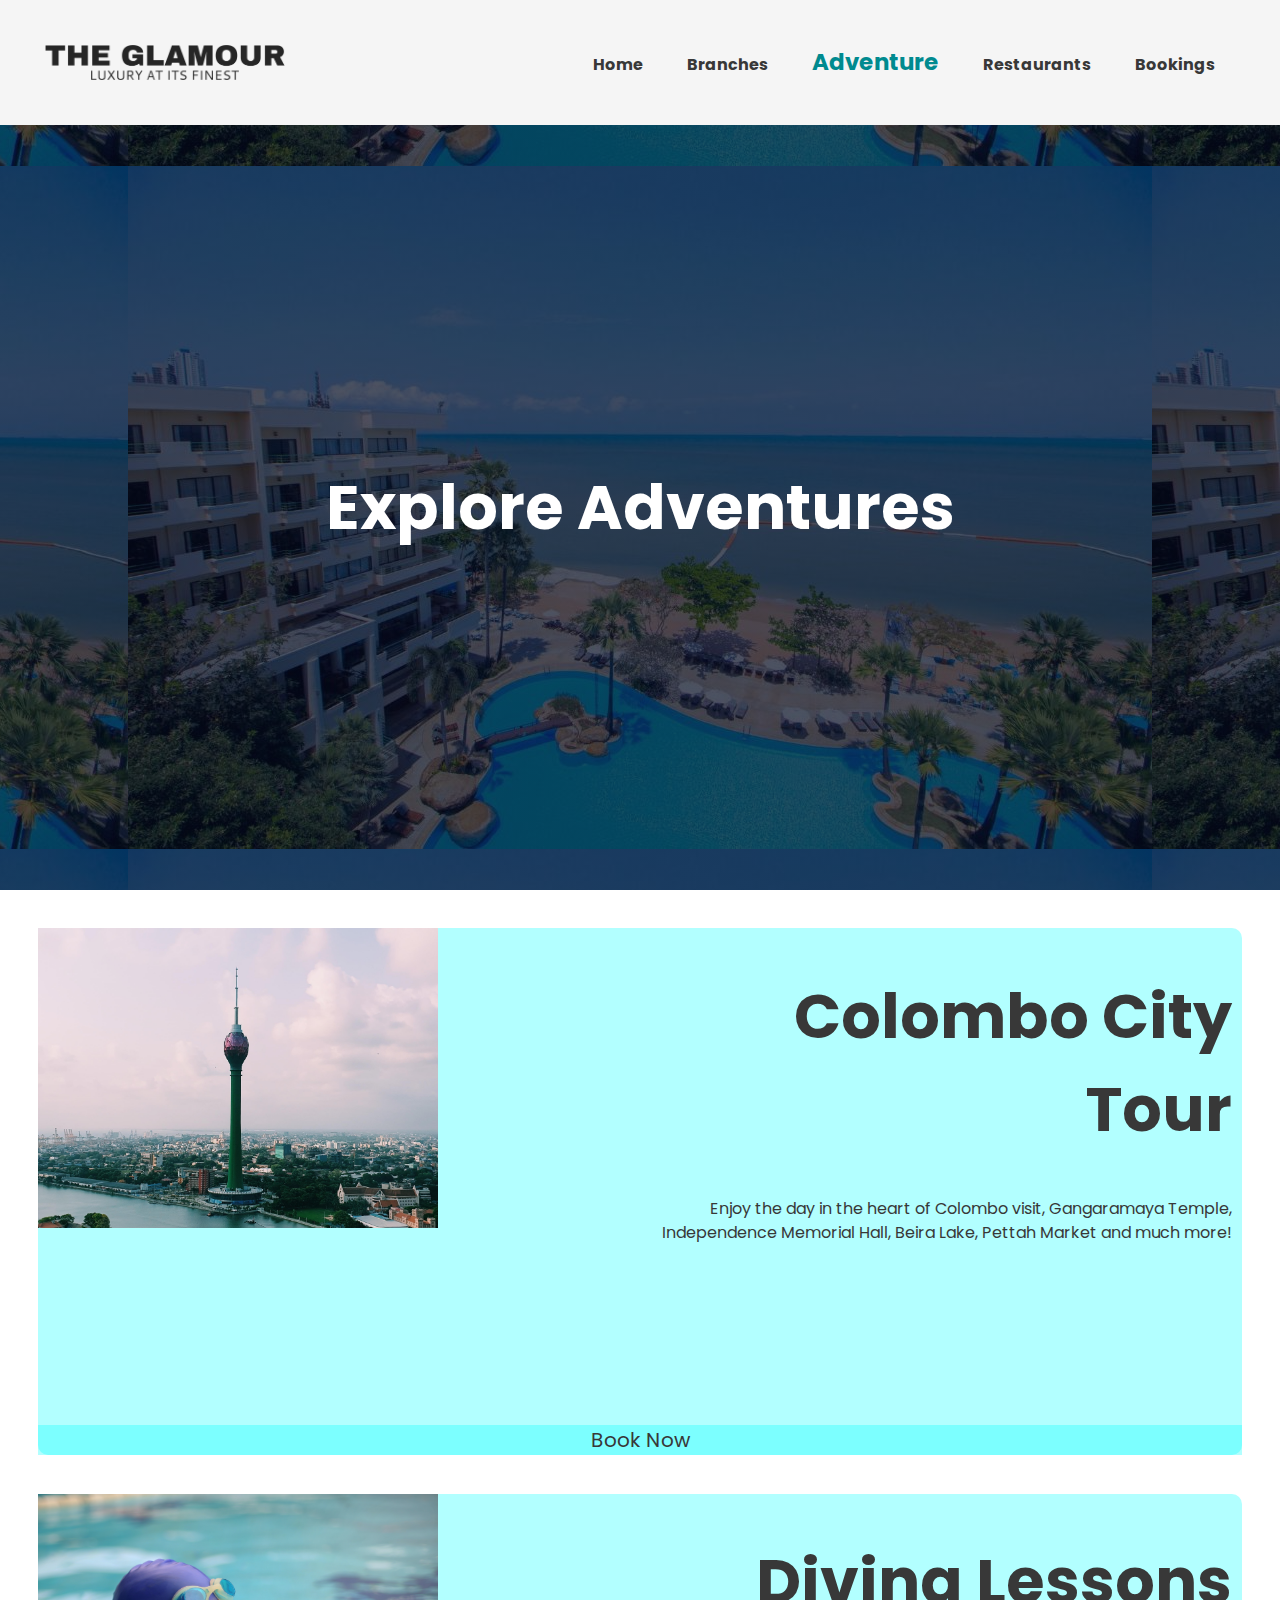
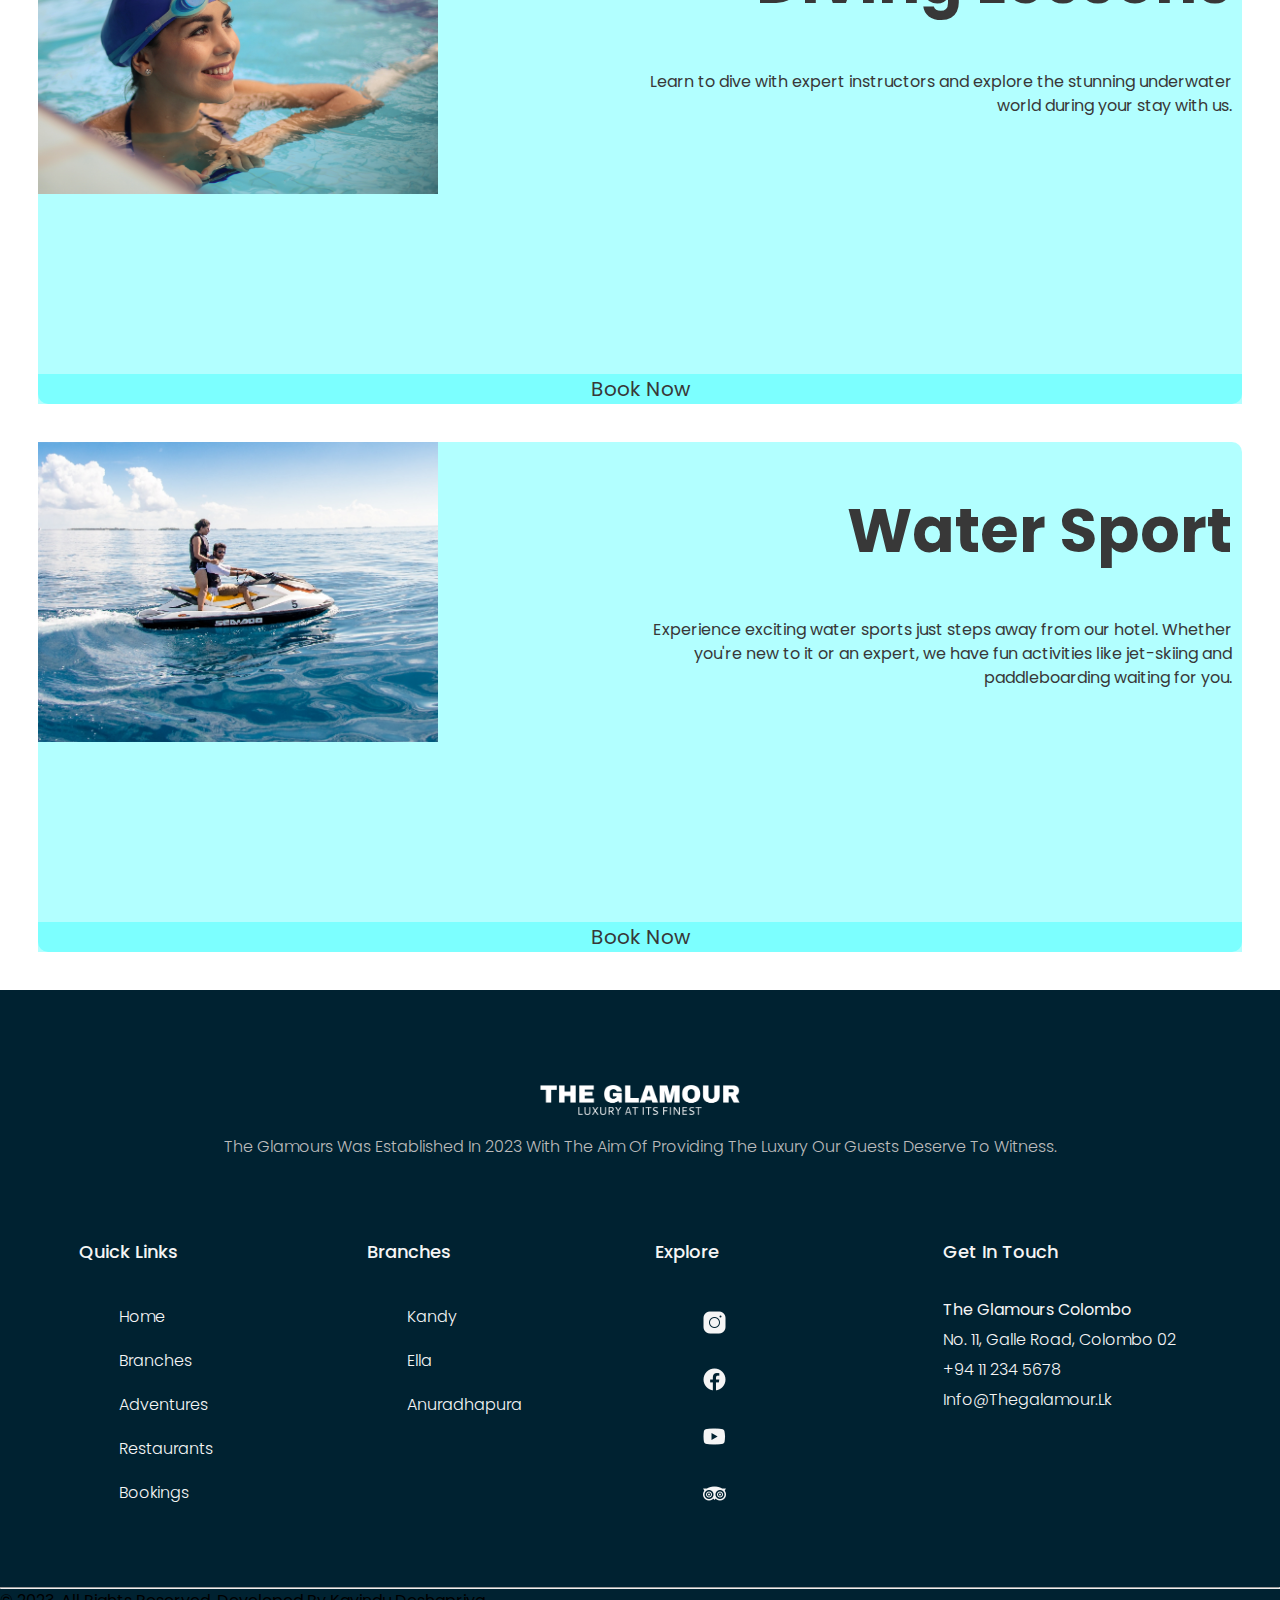
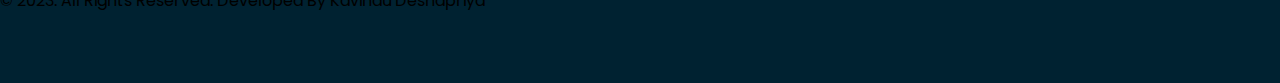
==== commit 1f550ee1: "adventure.html" ====
--- a/adventure.html
+++ b/adventure.html
@@ -4,8 +4,8 @@
         <meta charset="utf-8">
         <meta name="viewport" content="width=device-width, initial-scale=1">
         <meta name="description" content="This is a hotel web application for clients and customers.">
-        <link rel="stylesheet" href="/styles/main_style.css">
-        <link rel="stylesheet" href="/styles/normalize.css">  
+        <link rel="stylesheet" href="styles/main_style.css">
+        <link rel="stylesheet" href="styles/normalize.css">  
         <link rel="apple-touch-icon" sizes="180x180" href="apple-touch-icon.png">
         <link rel="icon" type="image/png" sizes="32x32" href="favicon-32x32.png">
         <link rel="icon" type="image/png" sizes="16x16" href="favicon-16x16.png">
@@ -104,10 +104,10 @@
                 <h2>Explore</h2>
                 <ul>
                     <!-- Social media links -->
-                    <li><a href="https://www.instagram.com/"><img src="images/instagram.png" alt="Instagram"><p> Instagram</p></a></li>
-                    <li><img src="images/facebook.png" alt="Facebook"><p> Facebook</p></li>
-                    <li><img src="images/youtube.png" alt="Youtube"><p> Youtube</p></li>
-                    <li><img src="images/trip_advisor.png" alt="Trip Advisor"><p> Trip Advisor</p></li>
+                    <li><a href="https://www.instagram.com/"><img src="images/instagram.png" alt="Instagram"></a></li>
+                    <li><a href="https://www.facebook.com/"><img src="images/facebook.png" alt="Facebook"></li></a>
+                    <li><a href="https://www.youtube.com/"><img src="images/youtube.png" alt="Youtube"></li></a>
+                    <li><a href="https://www.tripadvisor.com/#"><img src="images/trip_advisor.png" alt="Trip Advisor"></li></a>
                 </ul>
             </div>
             <div class="footer_col">
@@ -119,9 +119,8 @@
                 <p>info@thegalamour.lk</p>
             </div>
         </section>
-        
         <hr>
-        <p>A</p>
+        <p>© 2023. All Rights Reserved. Developed By Kavindu Deshapriya</p>
     <!-- References
     
     https://unsplash.com/photos/Dw2QYtzSNn0?utm_source=unsplash&utm_medium=referral&utm_content=creditShareLink
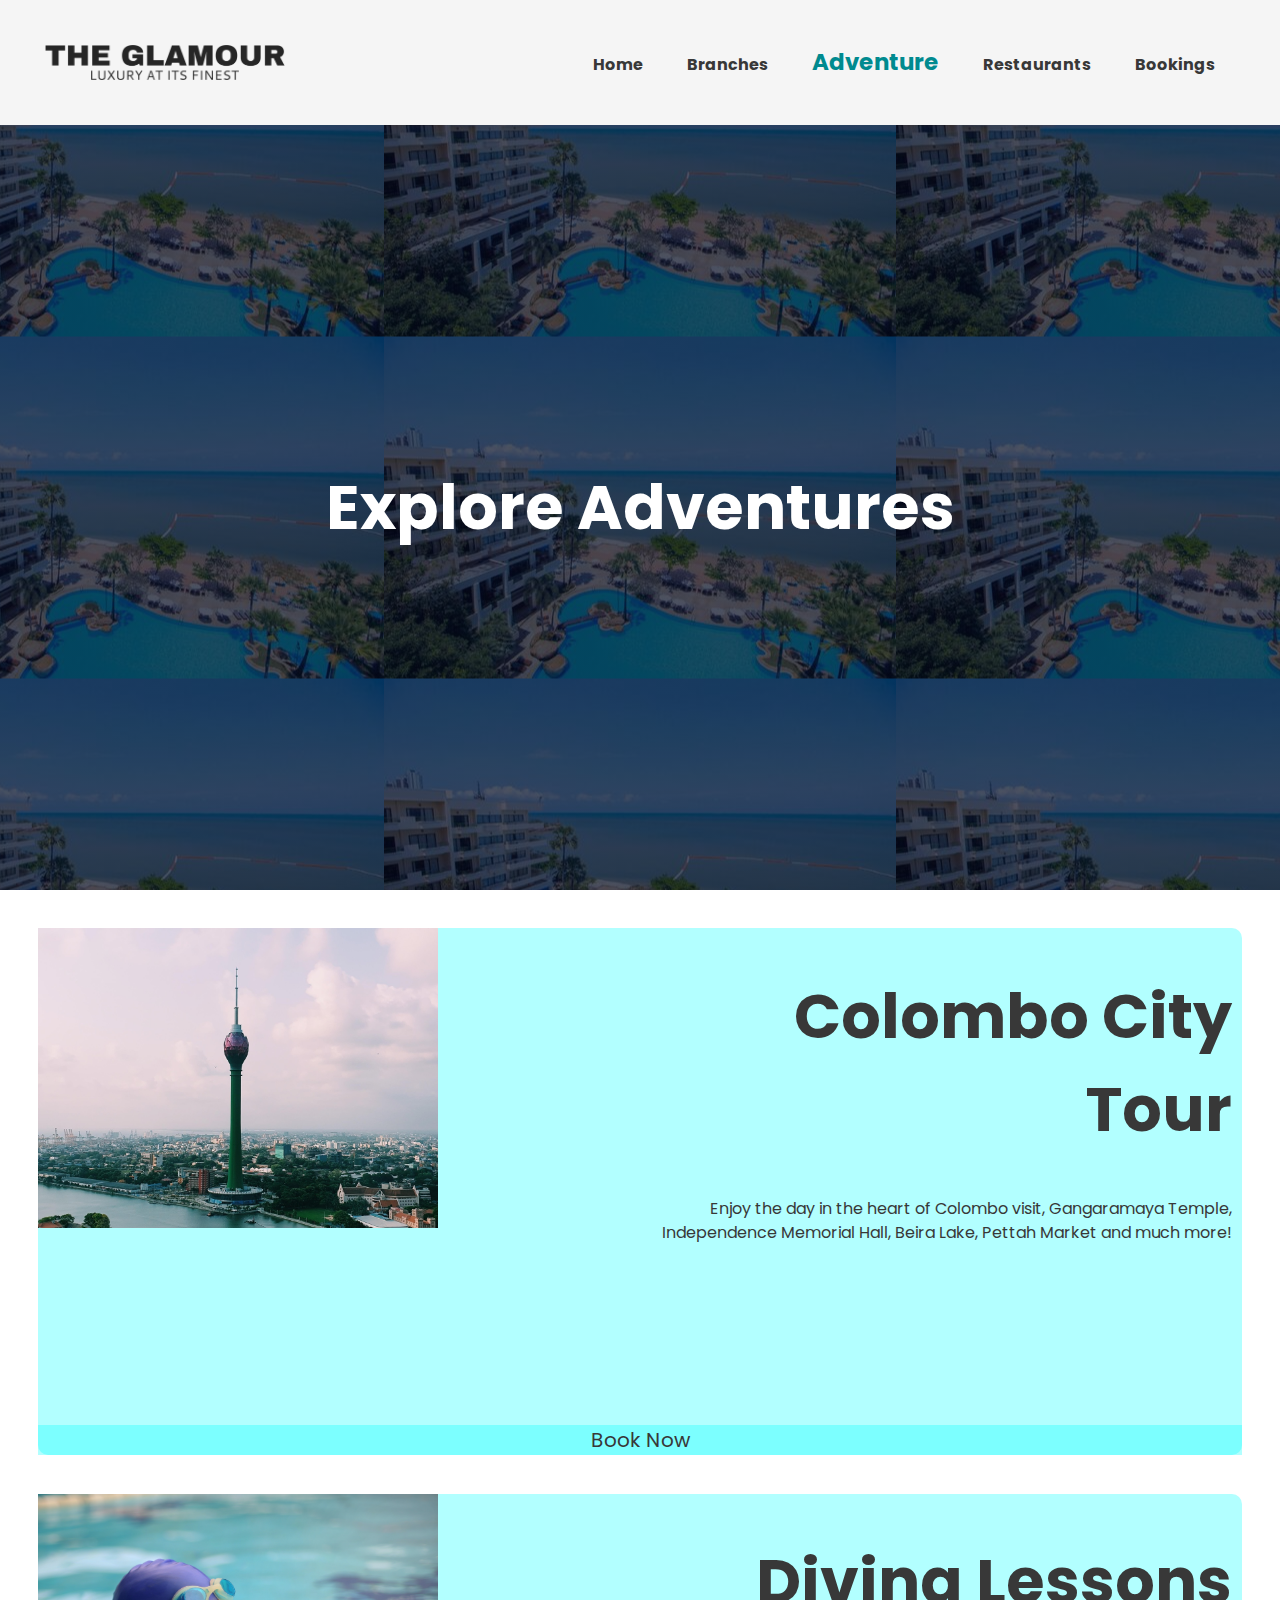
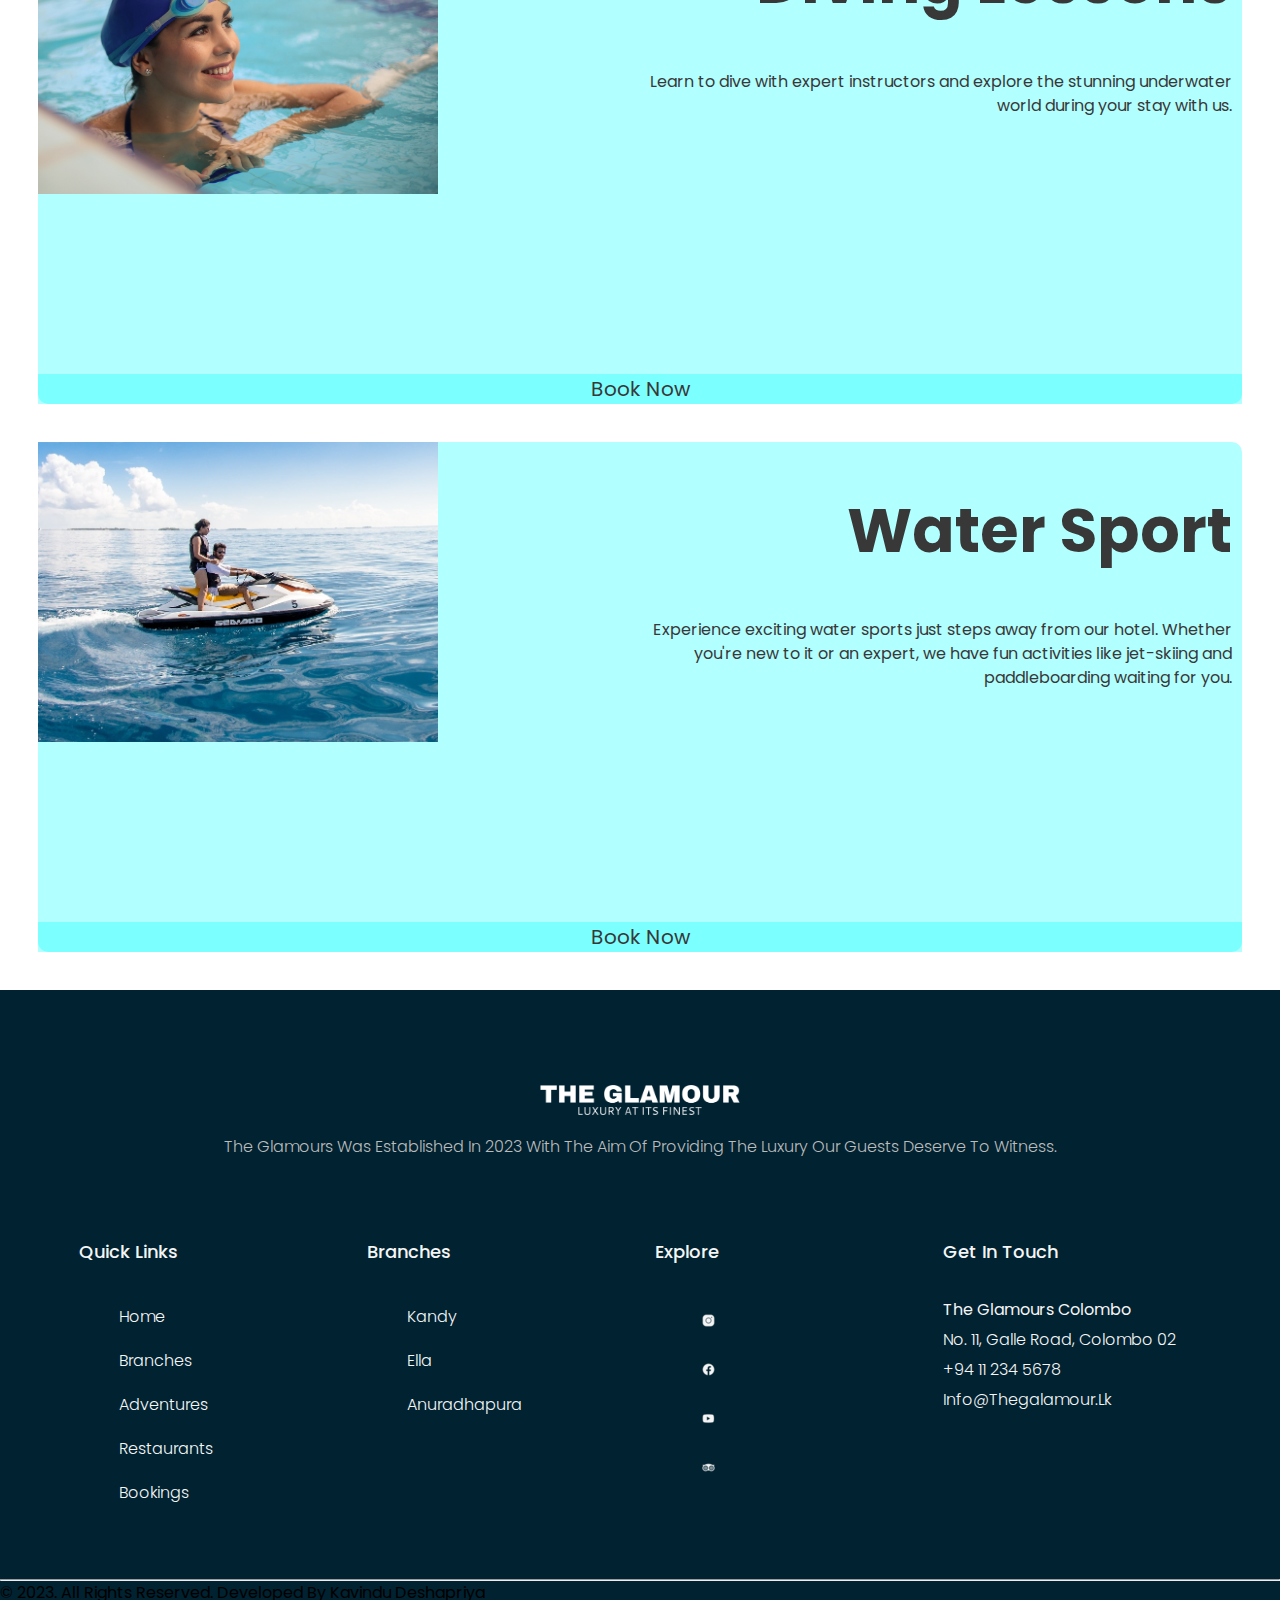
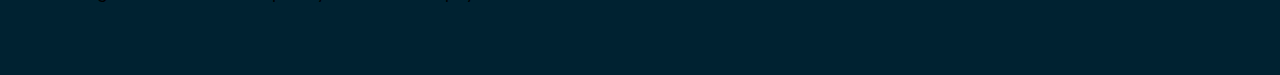
==== commit a2a0e48f: "Add files via upload" ====
--- a/adventure.html
+++ b/adventure.html
@@ -121,14 +121,24 @@
         </section>
         <hr>
         <p>© 2023. All Rights Reserved. Developed By Kavindu Deshapriya</p>
-    <!-- References
-    
-    https://unsplash.com/photos/Dw2QYtzSNn0?utm_source=unsplash&utm_medium=referral&utm_content=creditShareLink
+        <!-- 
+        
+            References
 
-    Photo by Andrea Piacquadio: https://www.pexels.com/photo/photo-of-a-swimmer-on-swimming-pool-3775140/   
-    
-    Photo by Asad Photo Maldives: https://www.pexels.com/photo/two-people-riding-on-jet-ski-1430671/
-        -->
+            Nickson, R. (2019) Woman laying down on bed inside room · Free Stock photo, Pexels. Available at: https://www.pexels.com/photo/woman-laying-down-on-bed-inside-room-2417842/.
+            
+            City and Sea View Room (no date). Available at: https://www.mantra.com.au/Portals/0/GalleryImages/System/Mantra/onViewHotel/Gallery/Mantra-Pacific-Hotel4.t42411.jpg (Accessed: September 9, 2023).
+            
+            28 NYC Hotels with Best Views — The Most Perfect View (no date). Available at: https://www.themostperfectview.com/new-york-hotel-views.
+
+            India, K.A. (2023) “A Complete List of Ayurvedic Treatments, Benefits and How they Work,” Kerala Ayurveda, 9 September. Available at: https://www.keralaayurveda.biz/blog/guide-to-ayurvedic-treatments.
+
+            Photo by cottonbro studio: https://www.pexels.com/photo/person-in-red-long-sleeve-shirt-holding-brown-wooden-handle-5416013/
+
+            GARDEN SEA VIEW RESORT $38 ($̶8̶1̶) - Updated 2023 prices & hotel Reviews - Pattaya, Thailand (no date). Available at: https://www.tripadvisor.com/Hotel_Review-g293919-d447130-Reviews-Garden_Sea_View_Resort-Pattaya_Chonburi_Province.html#/media/447130/556368362:p/?albumid=101&type=0&category=101.
+
+
+         -->
     </footer>
     <script>
         // JavaScript functions for showing and hiding the navigation menu in responsive mode only
